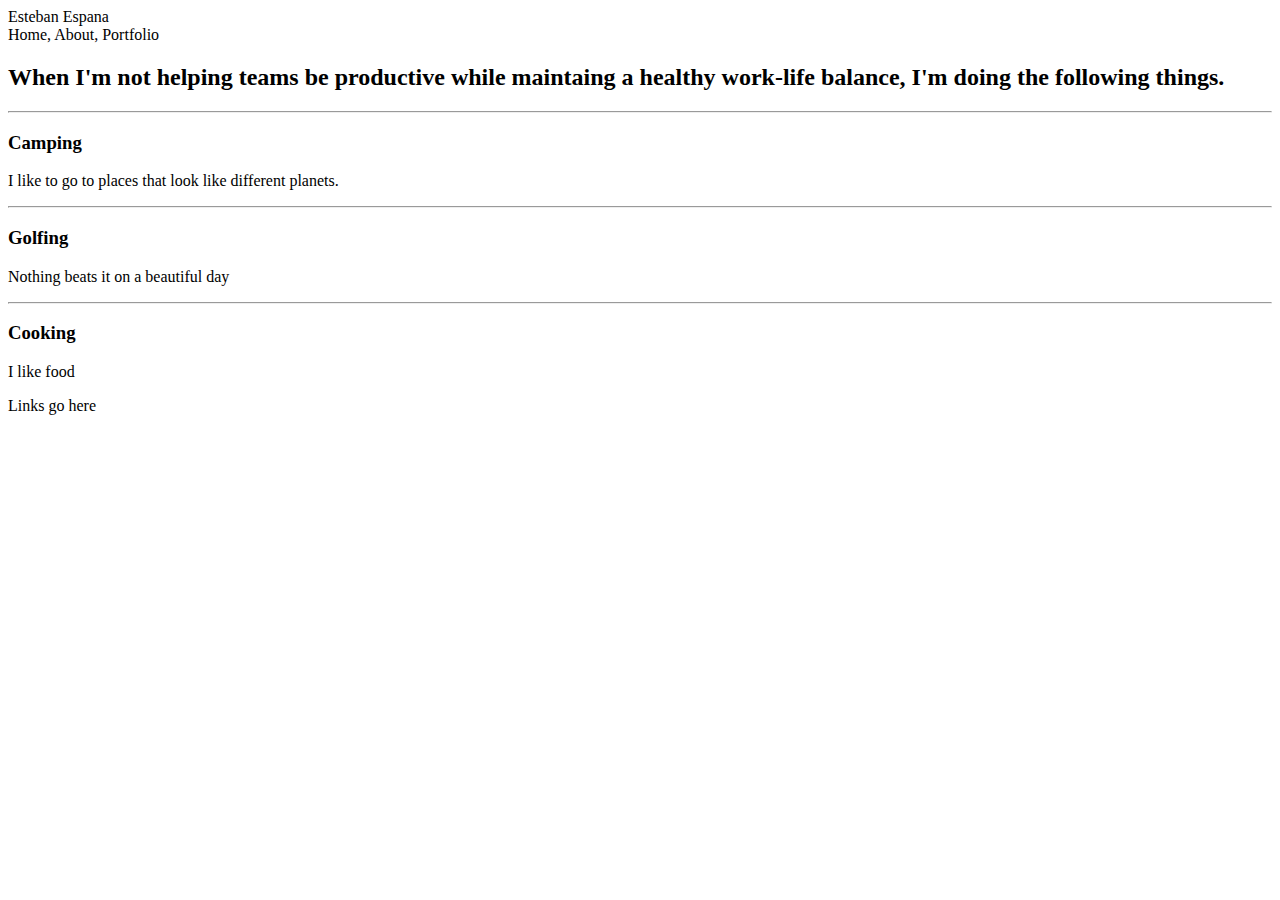
==== about.html @ cc8d11a7 "aboutPage" ====
<!DOCTYPE html>
<html lang="en">
<head>
    <meta charset="UTF-8">
    <meta name="viewport" content="width=device-width, initial-scale=1.0">
    <title>Document</title>
</head>
<body>
    <nav>
        <div>
            Esteban Espana
        </div>
        <div>
            Home, About, Portfolio
        </div>
    </nav>
    <main>
        <h2>When I'm not helping teams be productive while maintaing a healthy work-life balance, I'm doing the following things.</h2>
    </main>
    <hr>
    <div>
        <h3>Camping</h3>
        <p>I like to go to places that look like different planets. </p>
    </div>
    <hr>
    <div>
        <h3>Golfing</h3>
        <p>Nothing beats it on a beautiful day</p>
    </div>
    <hr>
    <div>
        <h3>Cooking</h3>
        <p>I like food</p>
    </div>
    <footer>
        Links go here
    </footer>
</body>
</html>
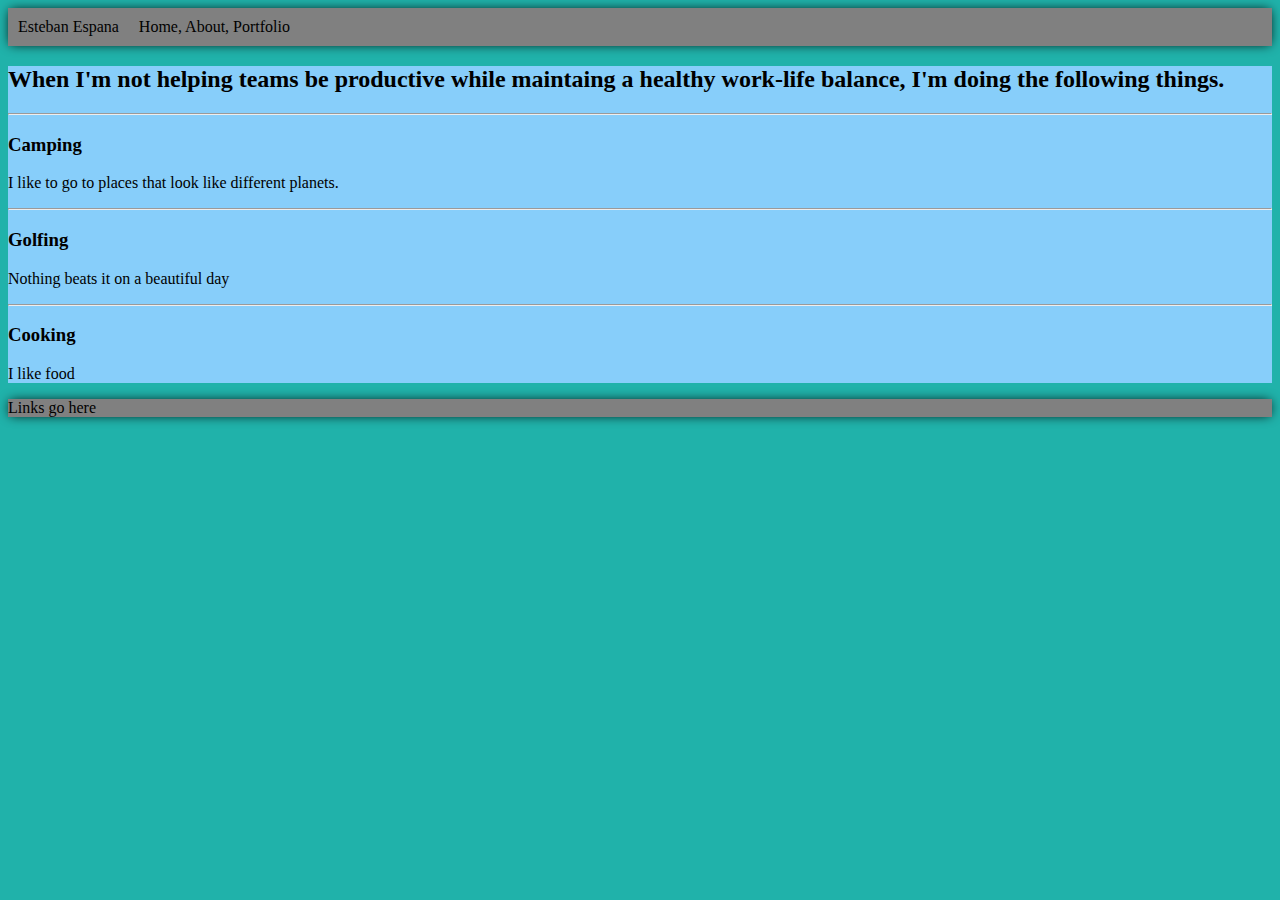
==== commit 924f4500: "Styling Draft 1" ====
--- a/about.html
+++ b/about.html
@@ -3,21 +3,21 @@
 <head>
     <meta charset="UTF-8">
     <meta name="viewport" content="width=device-width, initial-scale=1.0">
+    <link rel="stylesheet" href="styling.css">
     <title>Document</title>
 </head>
 <body>
     <nav>
-        <div>
+        <div class="name">
             Esteban Espana
         </div>
-        <div>
+        <div class="navLinks">
             Home, About, Portfolio
         </div>
     </nav>
     <main>
         <h2>When I'm not helping teams be productive while maintaing a healthy work-life balance, I'm doing the following things.</h2>
-    </main>
-    <hr>
+        <hr>
     <div>
         <h3>Camping</h3>
         <p>I like to go to places that look like different planets. </p>
@@ -32,6 +32,7 @@
         <h3>Cooking</h3>
         <p>I like food</p>
     </div>
+    </main>
     <footer>
         Links go here
     </footer>
--- a/styling.css
+++ b/styling.css
@@ -0,0 +1,29 @@
+nav, footer{
+    display: flex;
+    width: 100%;
+    background-color: gray;
+    box-shadow: 0 0 12px -2px black;
+}
+
+.name{
+    display: flex;
+    margin: 10px;
+}
+
+.navLinks{
+    display: flex;
+    margin: 10px;
+    justify-content: flex-end;
+}
+
+body{
+    background-color: lightseagreen;
+}
+
+.quote, main{
+    background-color: lightskyblue;
+}
+
+hr{
+    color: black;
+}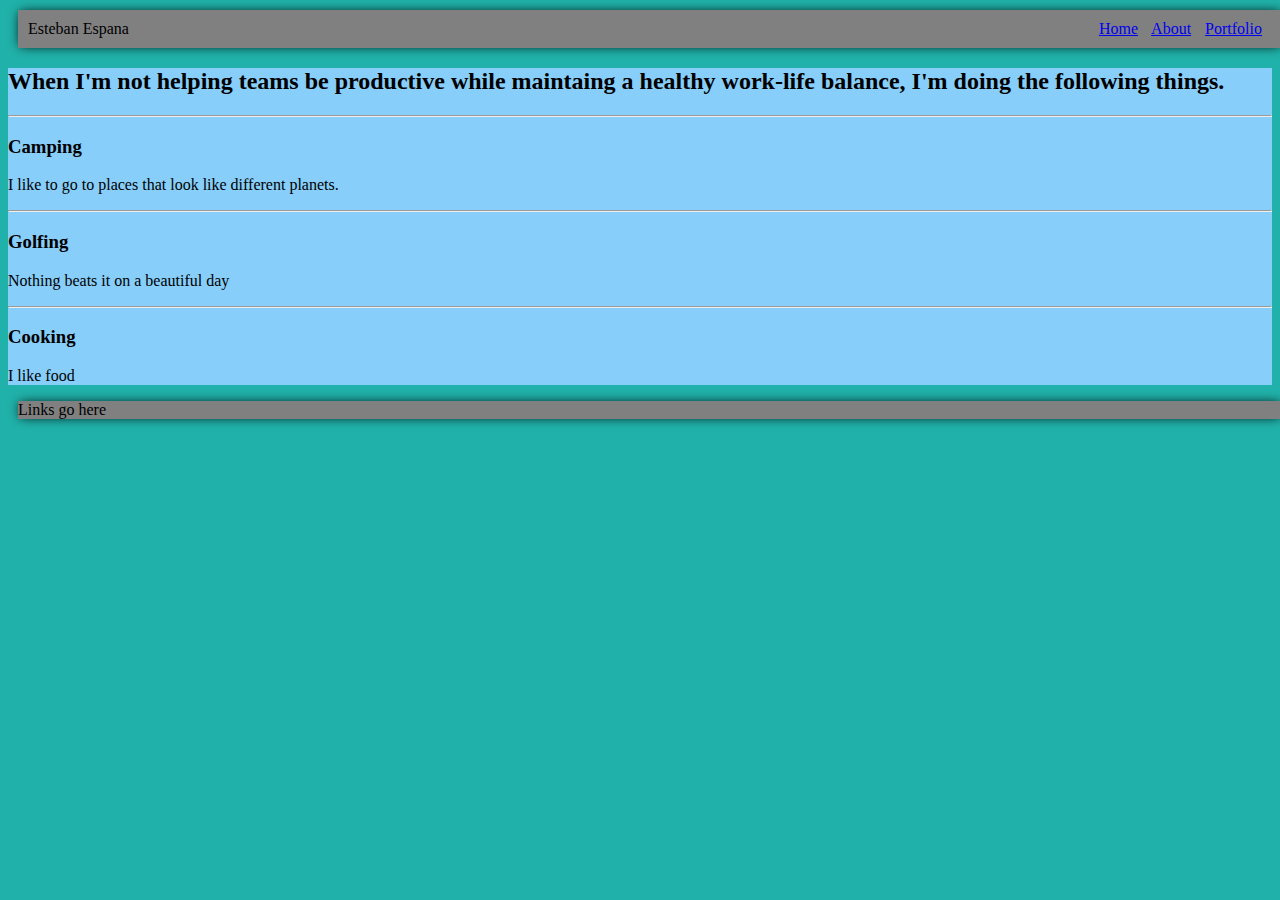
==== commit 34d77574: "This push should be enough for all points" ====
--- a/about.html
+++ b/about.html
@@ -4,15 +4,17 @@
     <meta charset="UTF-8">
     <meta name="viewport" content="width=device-width, initial-scale=1.0">
     <link rel="stylesheet" href="styling.css">
-    <title>Document</title>
+    <title>About</title>
 </head>
 <body>
     <nav>
-        <div class="name">
+        <div>
             Esteban Espana
         </div>
-        <div class="navLinks">
-            Home, About, Portfolio
+        <div>
+            <a href="index.html">Home</a>
+            <a href="about.html">About</a>
+            <a href="portfolio.html">Portfolio</a>
         </div>
     </nav>
     <main>
--- a/styling.css
+++ b/styling.css
@@ -3,17 +3,22 @@
     width: 100%;
     background-color: gray;
     box-shadow: 0 0 12px -2px black;
-}
-
-.name{
-    display: flex;
+    justify-content: space-between;
     margin: 10px;
 }
 
-.navLinks{
-    display: flex;
+nav div{
     margin: 10px;
-    justify-content: flex-end;
+}
+
+a{
+    margin-left: auto;
+    margin-right: 10px;
+}
+
+.footerlinks{
+    margin-left: auto;
+    margin-right: auto;
 }
 
 body{
@@ -26,4 +31,8 @@
 
 hr{
     color: black;
+}
+
+img{
+    max-height: 100px;
 }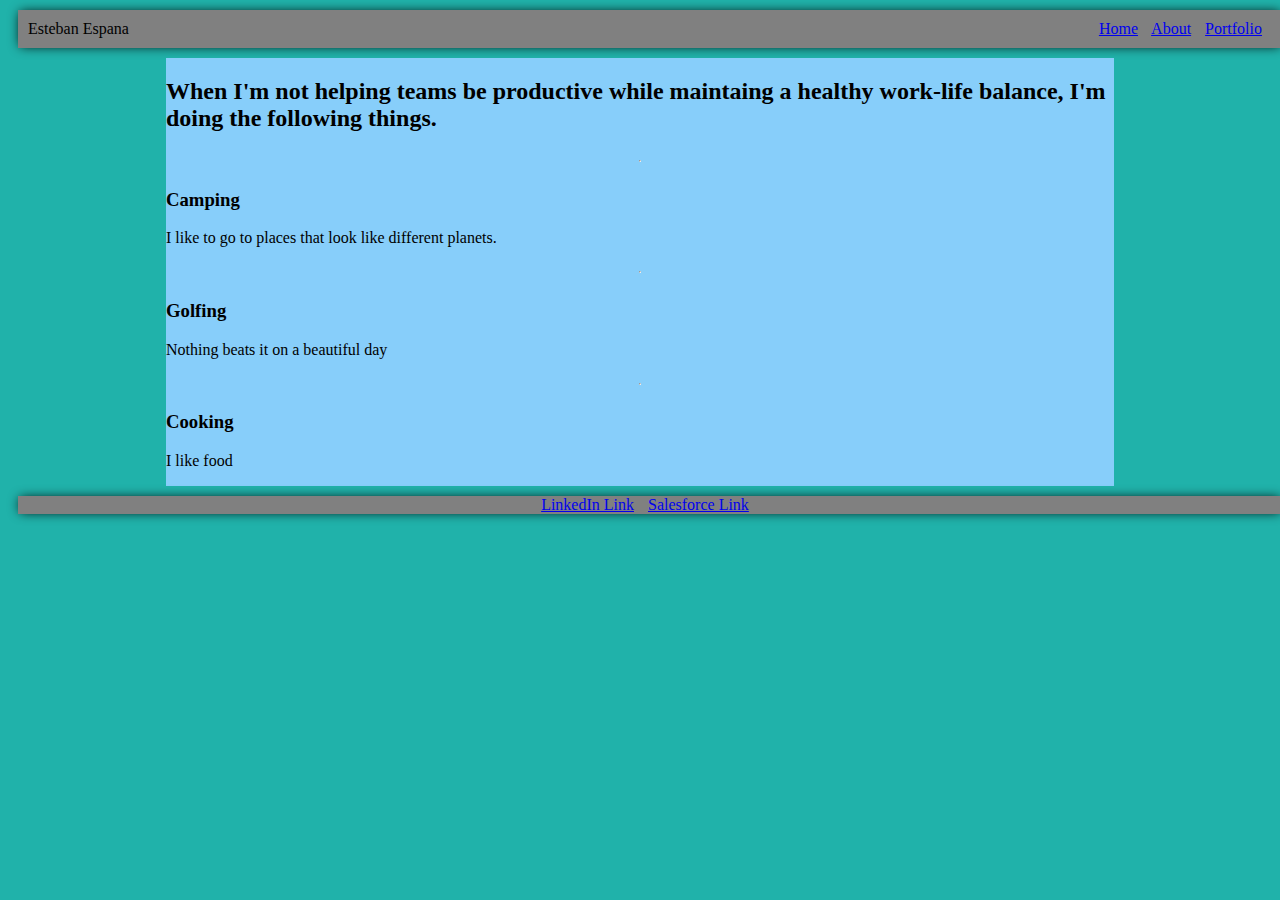
==== commit b692adc0: "I fixed the links in my headers" ====
--- a/about.html
+++ b/about.html
@@ -36,7 +36,10 @@
     </div>
     </main>
     <footer>
-        Links go here
+        <div class="footerlinks">
+            <a href="https://www.linkedin.com/in/esteban-españa-463578110">LinkedIn Link</a>
+            <a href="https://www.salesforce.com/trailblazer/estebanespana97">Salesforce Link</a>
+        </div>
     </footer>
 </body>
 </html>--- a/styling.css
+++ b/styling.css
@@ -27,12 +27,28 @@
 
 .quote, main{
     background-color: lightskyblue;
+    display: flex;
+    justify-content: center;
+    max-width: 75%;
+    margin-left: auto;
+    margin-right: auto;
+    flex-direction: column;
 }
 
 hr{
     color: black;
 }
 
+.profilepic{
+    margin-right: auto;
+}
+
 img{
     max-height: 100px;
+}
+
+
+
+h1{
+    width: 100%;
 }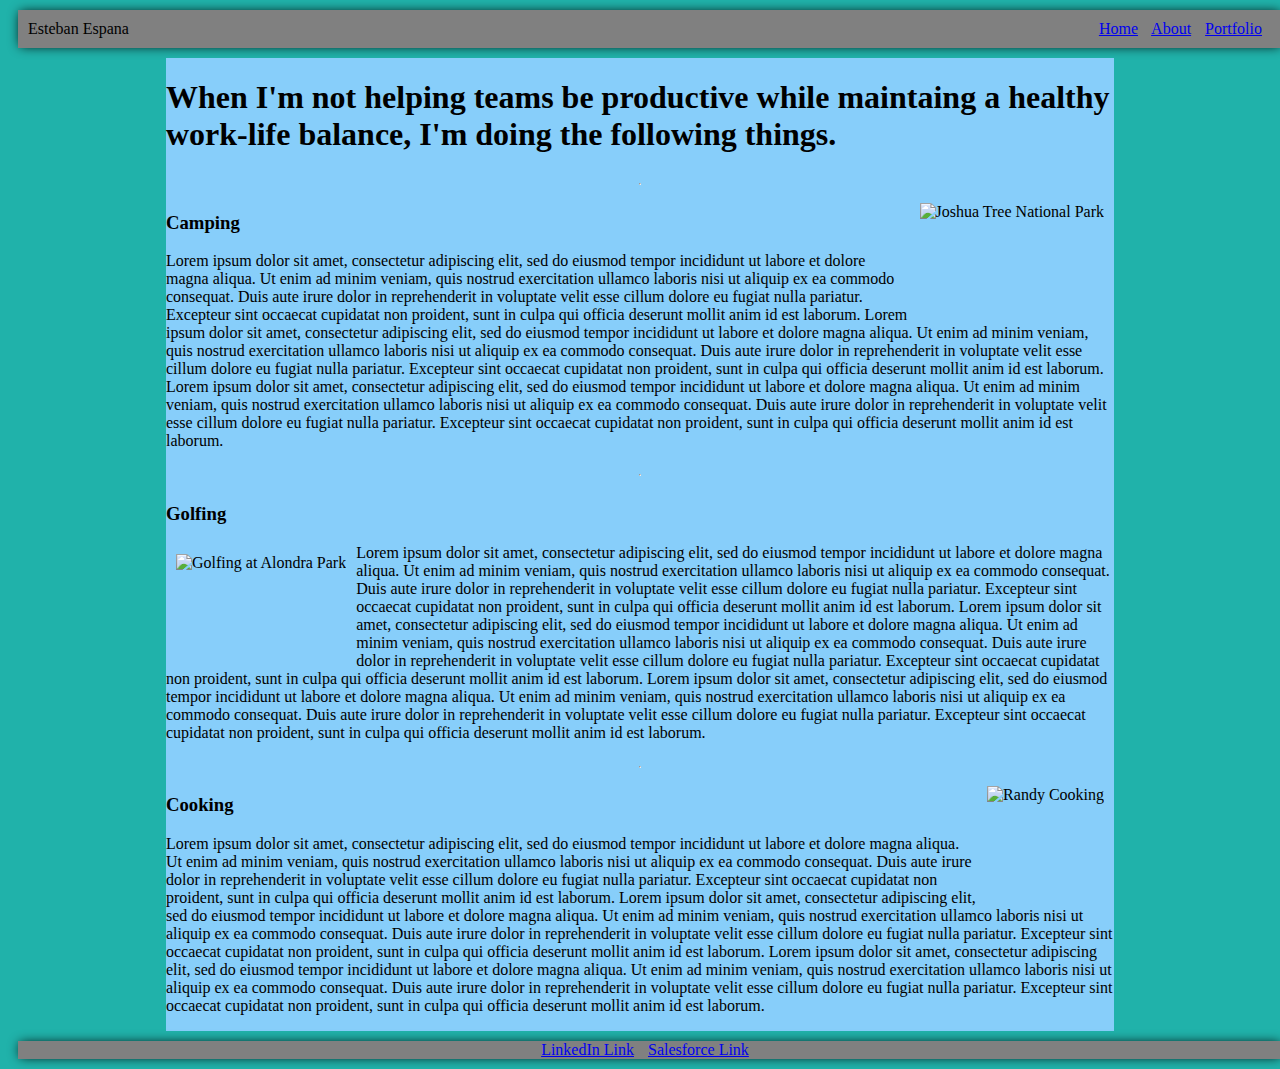
==== commit d9416341: "new updates" ====
--- a/about.html
+++ b/about.html
@@ -18,21 +18,24 @@
         </div>
     </nav>
     <main>
-        <h2>When I'm not helping teams be productive while maintaing a healthy work-life balance, I'm doing the following things.</h2>
+        <h1>When I'm not helping teams be productive while maintaing a healthy work-life balance, I'm doing the following things.</h1>
         <hr>
     <div>
+        <img src="https://ca-times.brightspotcdn.com/dims4/default/665d243/2147483647/strip/true/crop/2048x1152+0+0/resize/1200x675!/quality/75/?url=https%3A%2F%2Fcalifornia-times-brightspot.s3.amazonaws.com%2Fb8%2F23%2F2e3c2d27ff08e650d08f17439597%2Fla-1501262722-mfga74irzm-snap-image" alt="Joshua Tree National Park" height="100" width="auto">
         <h3>Camping</h3>
-        <p>I like to go to places that look like different planets. </p>
+        <p>Lorem ipsum dolor sit amet, consectetur adipiscing elit, sed do eiusmod tempor incididunt ut labore et dolore magna aliqua. Ut enim ad minim veniam, quis nostrud exercitation ullamco laboris nisi ut aliquip ex ea commodo consequat. Duis aute irure dolor in reprehenderit in voluptate velit esse cillum dolore eu fugiat nulla pariatur. Excepteur sint occaecat cupidatat non proident, sunt in culpa qui officia deserunt mollit anim id est laborum. Lorem ipsum dolor sit amet, consectetur adipiscing elit, sed do eiusmod tempor incididunt ut labore et dolore magna aliqua. Ut enim ad minim veniam, quis nostrud exercitation ullamco laboris nisi ut aliquip ex ea commodo consequat. Duis aute irure dolor in reprehenderit in voluptate velit esse cillum dolore eu fugiat nulla pariatur. Excepteur sint occaecat cupidatat non proident, sunt in culpa qui officia deserunt mollit anim id est laborum. Lorem ipsum dolor sit amet, consectetur adipiscing elit, sed do eiusmod tempor incididunt ut labore et dolore magna aliqua. Ut enim ad minim veniam, quis nostrud exercitation ullamco laboris nisi ut aliquip ex ea commodo consequat. Duis aute irure dolor in reprehenderit in voluptate velit esse cillum dolore eu fugiat nulla pariatur. Excepteur sint occaecat cupidatat non proident, sunt in culpa qui officia deserunt mollit anim id est laborum.</p>
     </div>
     <hr>
     <div>
         <h3>Golfing</h3>
-        <p>Nothing beats it on a beautiful day</p>
+        <img class="leftimage" src="https://www.alondragc.com/wp-content/uploads/sites/32/2023/02/Alondra-Sunrise-Photo1-1024x451.jpg" alt="Golfing at Alondra Park" height="100" width="auto">
+        <p>Lorem ipsum dolor sit amet, consectetur adipiscing elit, sed do eiusmod tempor incididunt ut labore et dolore magna aliqua. Ut enim ad minim veniam, quis nostrud exercitation ullamco laboris nisi ut aliquip ex ea commodo consequat. Duis aute irure dolor in reprehenderit in voluptate velit esse cillum dolore eu fugiat nulla pariatur. Excepteur sint occaecat cupidatat non proident, sunt in culpa qui officia deserunt mollit anim id est laborum. Lorem ipsum dolor sit amet, consectetur adipiscing elit, sed do eiusmod tempor incididunt ut labore et dolore magna aliqua. Ut enim ad minim veniam, quis nostrud exercitation ullamco laboris nisi ut aliquip ex ea commodo consequat. Duis aute irure dolor in reprehenderit in voluptate velit esse cillum dolore eu fugiat nulla pariatur. Excepteur sint occaecat cupidatat non proident, sunt in culpa qui officia deserunt mollit anim id est laborum. Lorem ipsum dolor sit amet, consectetur adipiscing elit, sed do eiusmod tempor incididunt ut labore et dolore magna aliqua. Ut enim ad minim veniam, quis nostrud exercitation ullamco laboris nisi ut aliquip ex ea commodo consequat. Duis aute irure dolor in reprehenderit in voluptate velit esse cillum dolore eu fugiat nulla pariatur. Excepteur sint occaecat cupidatat non proident, sunt in culpa qui officia deserunt mollit anim id est laborum.</p>
     </div>
     <hr>
     <div>
+        <img src="https://m.media-amazon.com/images/M/MV5BYWY2MzI0MDYtNzM3ZS00NmM0LWE0OGMtMTMyMGNkNTA4MTZkXkEyXkFqcGdeQXVyNjgyODE4NTE@._V1_.jpg" alt="Randy Cooking" height="100" width="auto">
         <h3>Cooking</h3>
-        <p>I like food</p>
+        <p>Lorem ipsum dolor sit amet, consectetur adipiscing elit, sed do eiusmod tempor incididunt ut labore et dolore magna aliqua. Ut enim ad minim veniam, quis nostrud exercitation ullamco laboris nisi ut aliquip ex ea commodo consequat. Duis aute irure dolor in reprehenderit in voluptate velit esse cillum dolore eu fugiat nulla pariatur. Excepteur sint occaecat cupidatat non proident, sunt in culpa qui officia deserunt mollit anim id est laborum. Lorem ipsum dolor sit amet, consectetur adipiscing elit, sed do eiusmod tempor incididunt ut labore et dolore magna aliqua. Ut enim ad minim veniam, quis nostrud exercitation ullamco laboris nisi ut aliquip ex ea commodo consequat. Duis aute irure dolor in reprehenderit in voluptate velit esse cillum dolore eu fugiat nulla pariatur. Excepteur sint occaecat cupidatat non proident, sunt in culpa qui officia deserunt mollit anim id est laborum. Lorem ipsum dolor sit amet, consectetur adipiscing elit, sed do eiusmod tempor incididunt ut labore et dolore magna aliqua. Ut enim ad minim veniam, quis nostrud exercitation ullamco laboris nisi ut aliquip ex ea commodo consequat. Duis aute irure dolor in reprehenderit in voluptate velit esse cillum dolore eu fugiat nulla pariatur. Excepteur sint occaecat cupidatat non proident, sunt in culpa qui officia deserunt mollit anim id est laborum.</p>
     </div>
     </main>
     <footer>
--- a/styling.css
+++ b/styling.css
@@ -35,20 +35,36 @@
     flex-direction: column;
 }
 
-hr{
-    color: black;
+img{
+    height: 100px;
+    width: auto;
+    float: right;
+    margin: 10px;
+}
+
+.leftimage{
+    max-height: 100px;
+    float: left;
+    margin: 10px;
 }
 
 .profilepic{
-    margin-right: auto;
+    height: 100px;
+    width: 100px;
+    float: right;
+    margin: 10px;
 }
-
-img{
-    max-height: 100px;
-}
-
 
 
 h1{
     width: 100%;
+}
+
+h2{
+    justify-content: center;
+}
+
+.container{
+    display: grid;
+    flex-direction: column;
 }